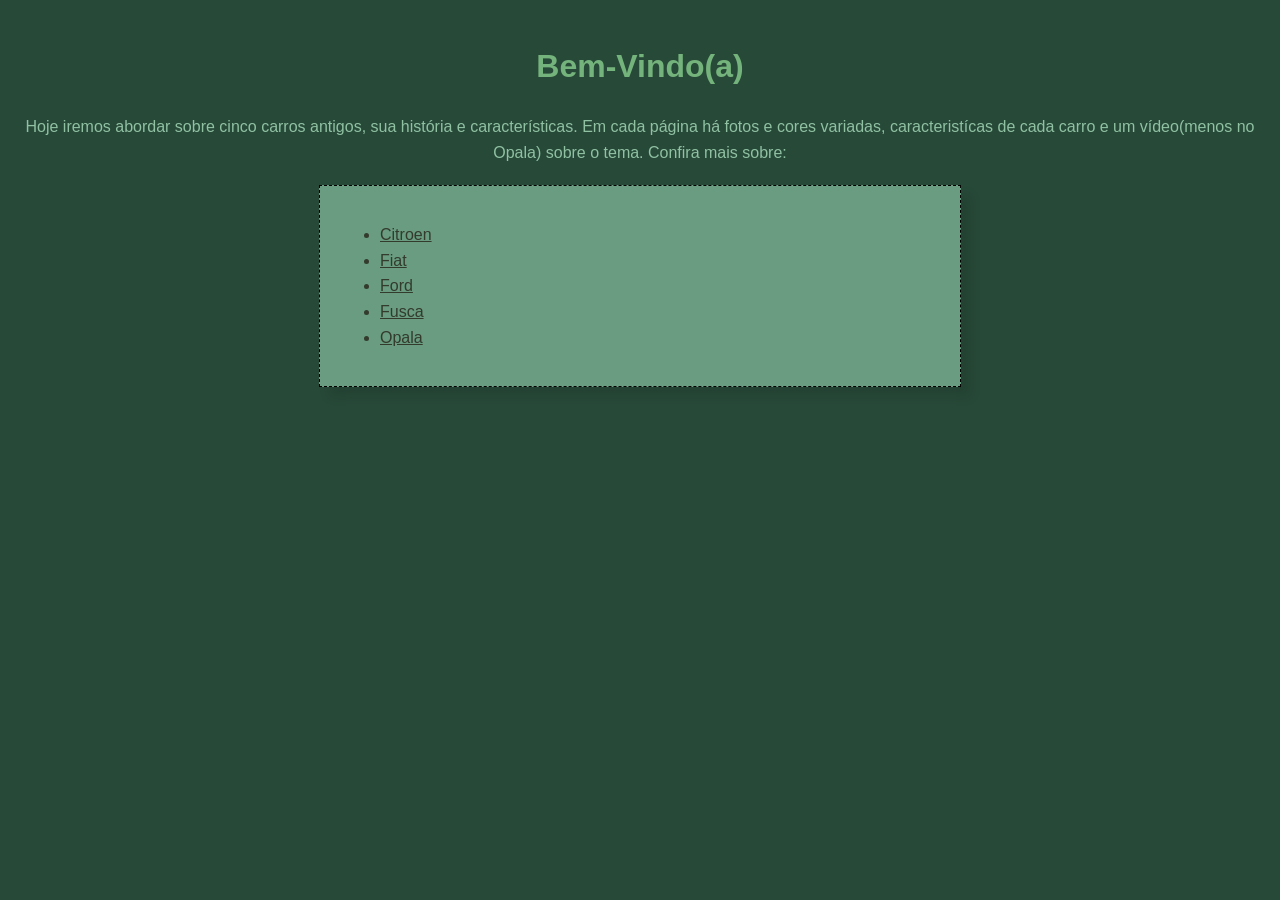
==== HTML/index.html @ 1d2b2c90 "amanha eu termino" ====
<!DOCTYPE html>
<html lang="pt-br">
    <head>
        <title>Introdução</title>
        <link rel="stylesheet" href="../CSS/styleIndex.css">
        <meta charset="utf-8">
    </head>
<body>
    <header>
        <h1>Bem-Vindo(a)</h1>
            <p>Hoje iremos abordar sobre cinco carros antigos, sua história e características. Em cada página há fotos e cores variadas, caracteristícas de cada carro e um vídeo(menos no Opala) sobre o tema. Confira mais sobre:</p>
        
    <div>
        <ul>
            <li><a href="../HTML/citroen.html">Citroen</a></li>
            <li><a href="../HTML/fiatp.html">Fiat</a></li>
            <li><a href="../HTML/ford.html">Ford</a></li>
            <li><a href="../HTML/fusca.html">Fusca</a></li>
            <li><a href="../HTML/opala.html">Opala</a></li>
        </ul>
           
    </div>

    </header>
</body>
</html>
---- CSS/styleIndex.css ----
body{
     background-color:#274938;
    color:#333b2d;            
    font-family:'Gill Sans', 'Gill Sans MT', Calibri, 'Trebuchet MS', sans-serif  ;
    margin: 0%;
    line-height: 1.6;
    padding: 20px;  
    align-items: center;  
}
    
 
 div {
        background-color: rgb(105, 156, 128);
        width: 50%;
        border: dashed black 1px;
        padding: 20px;
        box-shadow: 10px 10px 10px rgba(0,0,0,0.1);
        max-width: 600px;
         margin: 20px auto;
        align-items: center;
      }
      
h1 {
    color:#75b37c;         
    font-family: 'Lucida Sans', 'Lucida Sans Regular', 'Lucida Grande', 'Lucida Sans Unicode', Geneva, Verdana, sans-serif;   
    text-align: center; 
}

p{
    text-align: center;
    color: #90c1a3;
    
}

a {
    color: #333b2d;
}
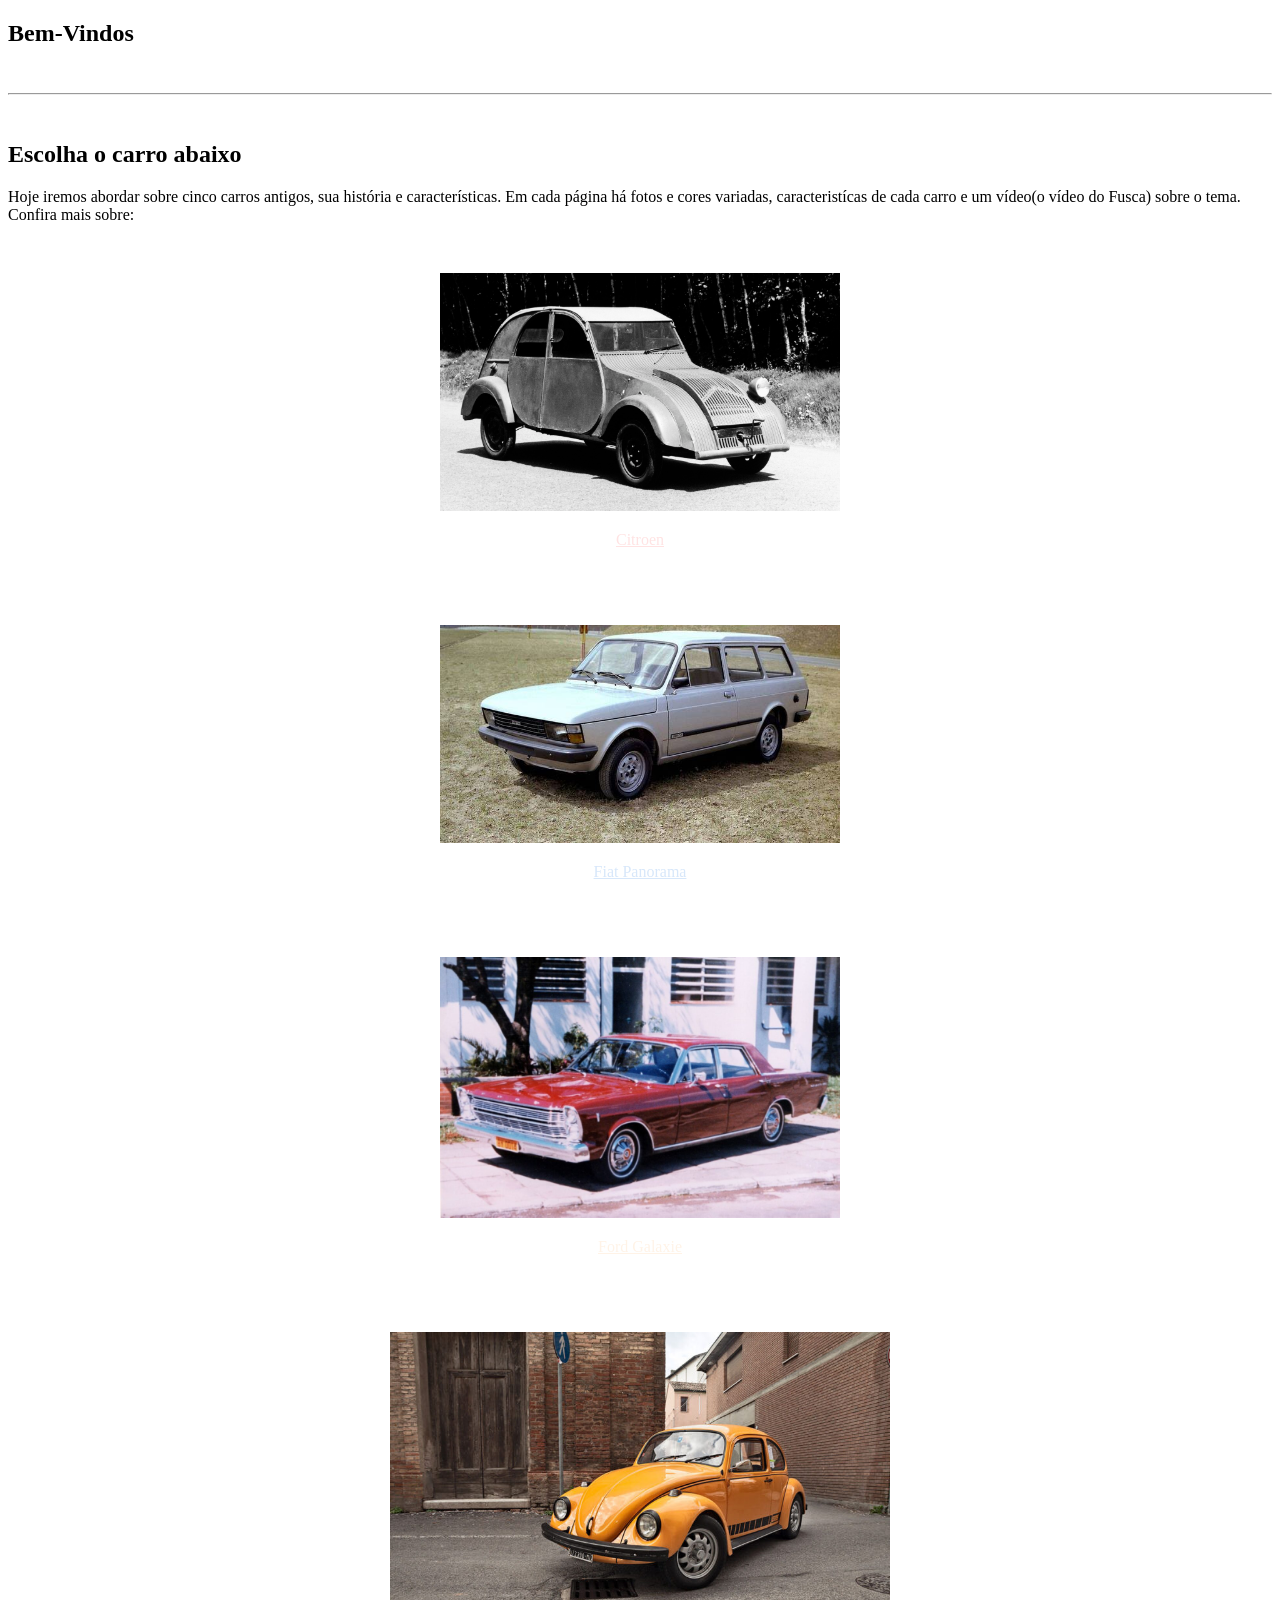
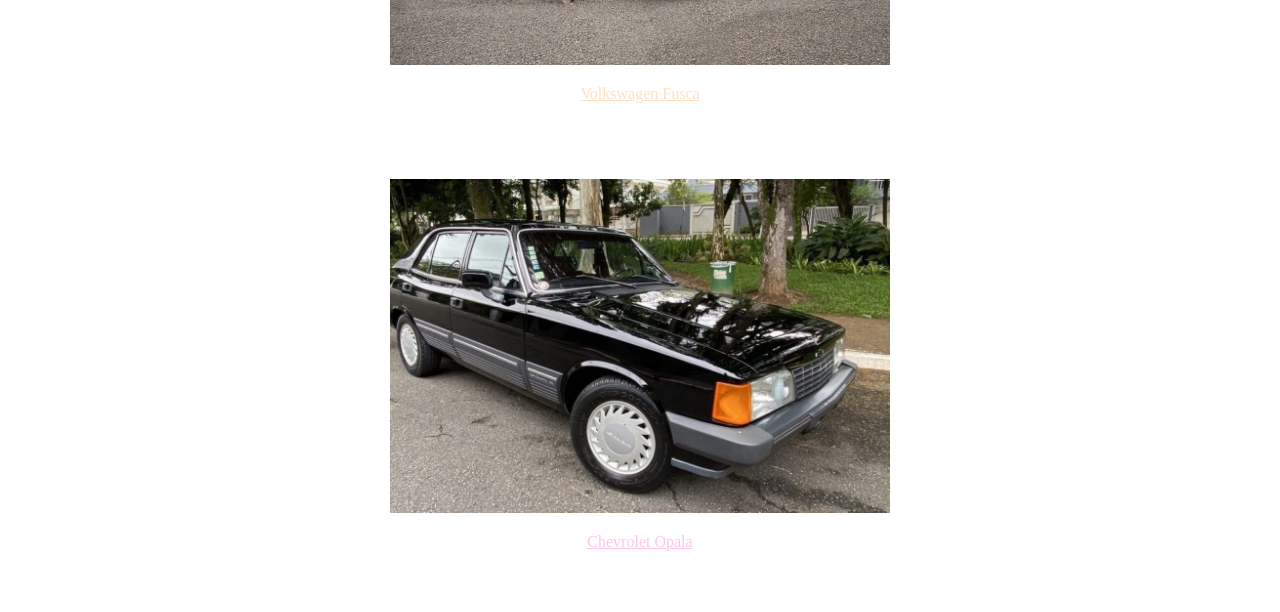
==== commit fd3bb9d3: "criei index e "organizei"" ====
--- a/HTML/index.html
+++ b/HTML/index.html
@@ -1,26 +1,71 @@
 <!DOCTYPE html>
-<html lang="pt-br">
+<html lang="PT-BR">
     <head>
-        <title>Introdução</title>
-        <link rel="stylesheet" href="../CSS/styleIndex.css">
         <meta charset="utf-8">
+        <title>Viagens</title>
+        <link rel="stylesheet" href="../CSS/styleindex.css">
+        <link rel="stylesheet" href="../CSS/styleBotoes.css">
     </head>
-<body>
-    <header>
-        <h1>Bem-Vindo(a)</h1>
-            <p>Hoje iremos abordar sobre cinco carros antigos, sua história e características. Em cada página há fotos e cores variadas, caracteristícas de cada carro e um vídeo(menos no Opala) sobre o tema. Confira mais sobre:</p>
-        
-    <div>
-        <ul>
-            <li><a href="../HTML/citroen.html">Citroen</a></li>
-            <li><a href="../HTML/fiatp.html">Fiat</a></li>
-            <li><a href="../HTML/ford.html">Ford</a></li>
-            <li><a href="../HTML/fusca.html">Fusca</a></li>
-            <li><a href="../HTML/opala.html">Opala</a></li>
-        </ul>
-           
-    </div>
+    
+    <body>
 
-    </header>
-</body>
+        <section class="geral">
+            <header>
+                <h1>Bem-Vindos</h1>
+                <br>
+                <hr>
+                <br>
+
+                    <h2>Escolha o carro abaixo</h2>
+
+                    <p>Hoje iremos abordar sobre cinco carros antigos, sua história e características. Em cada página há fotos e cores variadas, caracteristícas de cada carro e um vídeo(o vídeo do Fusca) sobre o tema. Confira mais sobre:</p>
+            </header>
+
+                <br>
+
+                <div class="carros">
+                    
+                    <div class="citroen">
+                         <a href="./citroen.html">
+                            <img src="../ibagens/primeira imagem3.jpg" width="400" alt="O templo do Partenon no topo da Acrópole sob o sol">
+                            <p>Citroen</p>
+
+                        </a>
+                     </div>
+
+                     <div class="fiat">
+                         <a href="./fiatp.html">
+                            <img src="../ibagens/FIATPANORAMA.jpg" width="400" alt="">
+                            <p>Fiat Panorama</p>
+
+                        </a>
+                     </div>
+
+                     <div class="ford">
+                         <a href="./ford.html">
+                            <img src="../ibagens/Ford_Galaxie-1024x669.jpg" width="400" alt="">
+                            <p>Ford Galaxie</p>
+
+                        </a>
+                     </div>
+
+                     <div class="fusca">
+                         <a href="./fusca.html">
+                            <img src="../ibagens/AdobeStock_290309460_Editorial_Use_Only-768x512.jpeg" width="500" alt="Jardim tradicional chinês com pontes e templos">
+                            <p>Volkswagen Fusca</p>
+
+                        </a>
+                     </div>
+
+                     <div class="opala">
+                         <a href="./opala.html">
+                            <img src="../ibagens/VAMOOOOOOOOOO.jpeg" width="500" alt="Portão decorado da entrada de Chinatown em Yokohama">
+                            <p>Chevrolet Opala</p>
+
+                        </a>
+                     </div>
+                    
+                </div>
+        </section>
+    </body>
 </html>
--- a/CSS/styleBotoes.css
+++ b/CSS/styleBotoes.css
@@ -0,0 +1,58 @@
+.citroen:hover, .fiat:hover, .ford:hover, .fusca:hover, .opala:hover{
+    transform: scale(1.10);
+    transition: 0.35s;
+}
+
+.citroen, .fiat, .ford, .fusca, .opala {
+    padding: 15px;
+    text-align: center;
+    margin-bottom: 30px;
+    transition: 0.35s;
+    
+}
+
+.citroen:hover {
+    background-color: rgb(148, 86, 86);
+    border-radius: 8px;
+}
+
+.fiat:hover {
+background-color: rgb(92, 128, 149);
+    border-radius: 8px;
+}
+
+.ford:hover {
+    background-color: #642424 ; 
+    border-radius: 8px;
+}
+
+.fusca:hover {
+    background-color: rgb(141, 90, 35);
+    border-radius: 8px;
+}
+
+.opala:hover {
+    background-color: rgb(131, 43, 99);
+    border-radius: 8px;
+    color: rgb(112, 35, 84);
+}
+
+.citroen a {
+    color: rgb(255, 227, 227);
+}
+
+.fiat a {
+    color: rgb(215, 231, 250);
+}
+
+.ford a {
+    color: rgb(255, 243, 231);
+}
+
+.fusca a {
+    color: #ffe0c6;
+}
+
+.opala a {
+    color: #ffc5e8;
+}
